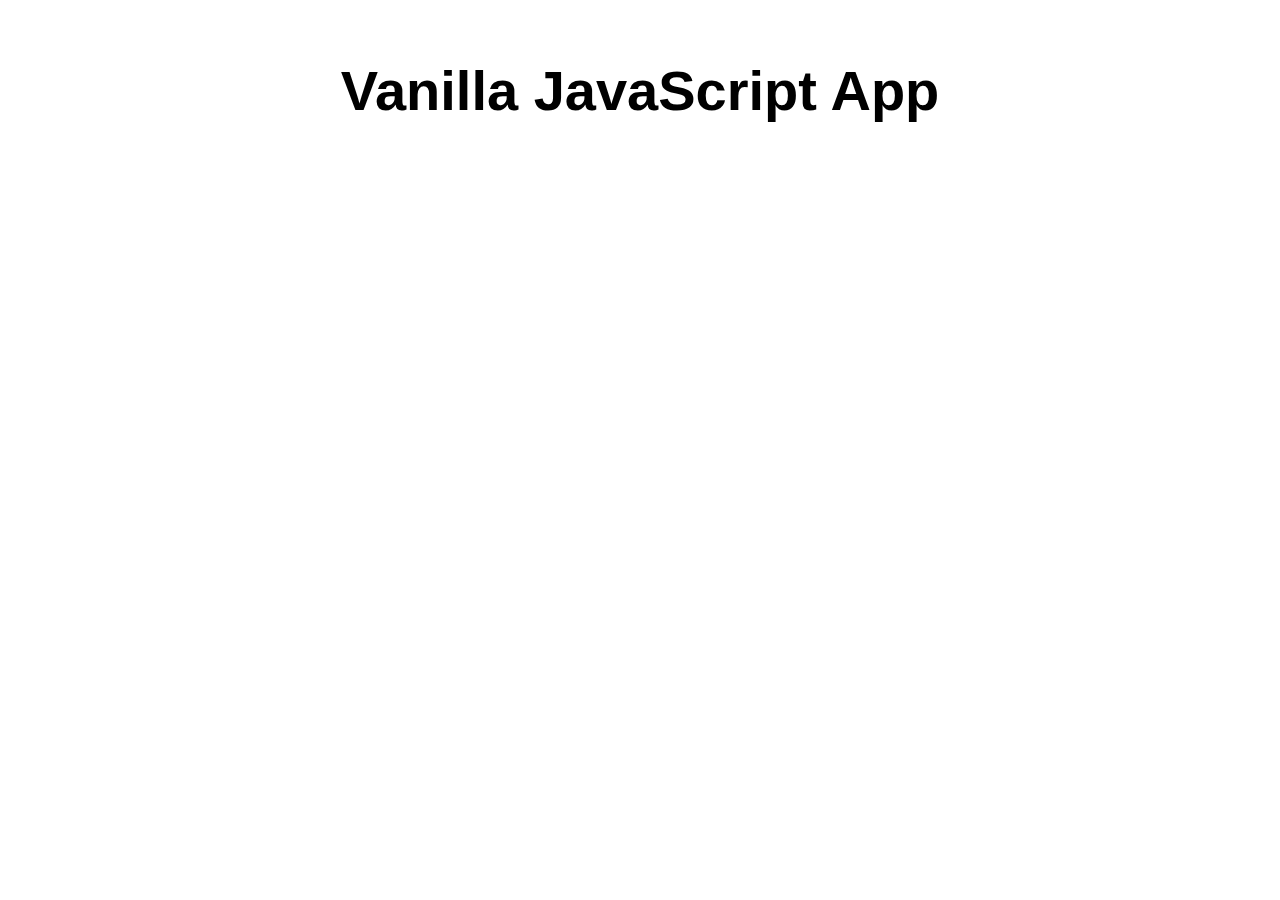
==== src/index.html @ c08eed6a "Initialize fhinkel-patch-1" ====
<!DOCTYPE html>
<html lang="en">

<head>
  <meta charset="UTF-8">
  <meta name="viewport" content="width=device-width, initial-scale=1.0">
  <link rel="stylesheet" href="styles.css">
  <title>Vanilla JavaScript App</title>
</head>

<body>
  <main>
    <h1>Vanilla JavaScript App</h1>
  </main>
</body>

</html>
---- src/styles.css ----
* {
  font-family: Arial, Helvetica, sans-serif;
}

html, body {
  margin: 0;
  border: 0;
  padding: 0;
  background-color: #fff;
}

main {
  margin: auto;
  width: 50%;
  padding: 20px;
}

main > h1 {
  text-align: center;
  font-size: 3.5em;
}
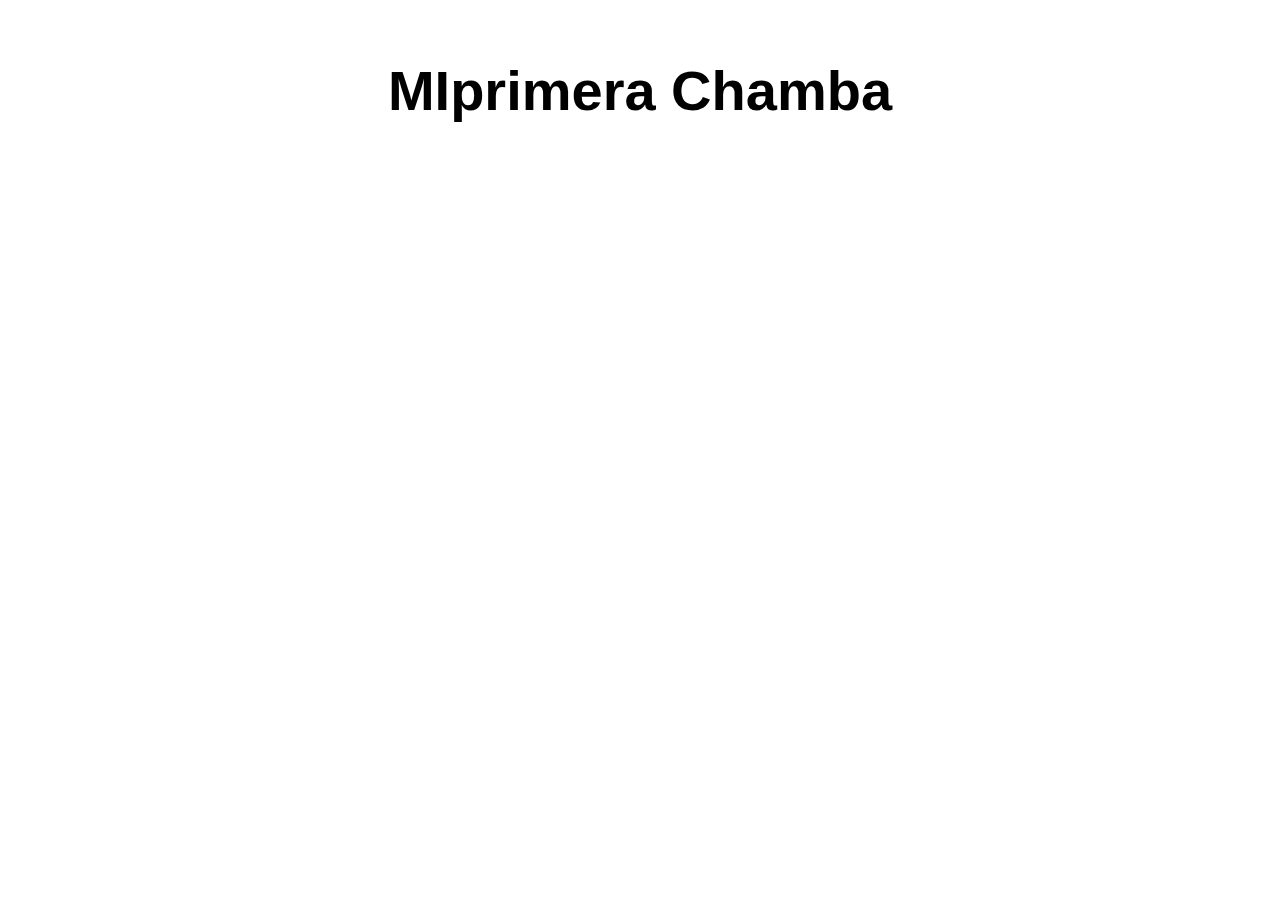
==== commit 634d5a6c: "Primera actualización" ====
--- a/src/index.html
+++ b/src/index.html
@@ -5,12 +5,12 @@
   <meta charset="UTF-8">
   <meta name="viewport" content="width=device-width, initial-scale=1.0">
   <link rel="stylesheet" href="styles.css">
-  <title>Vanilla JavaScript App</title>
+  <title>Demo 1</title>
 </head>
 
 <body>
   <main>
-    <h1>Vanilla JavaScript App</h1>
+    <h1>MIprimera Chamba</h1>
   </main>
 </body>
 
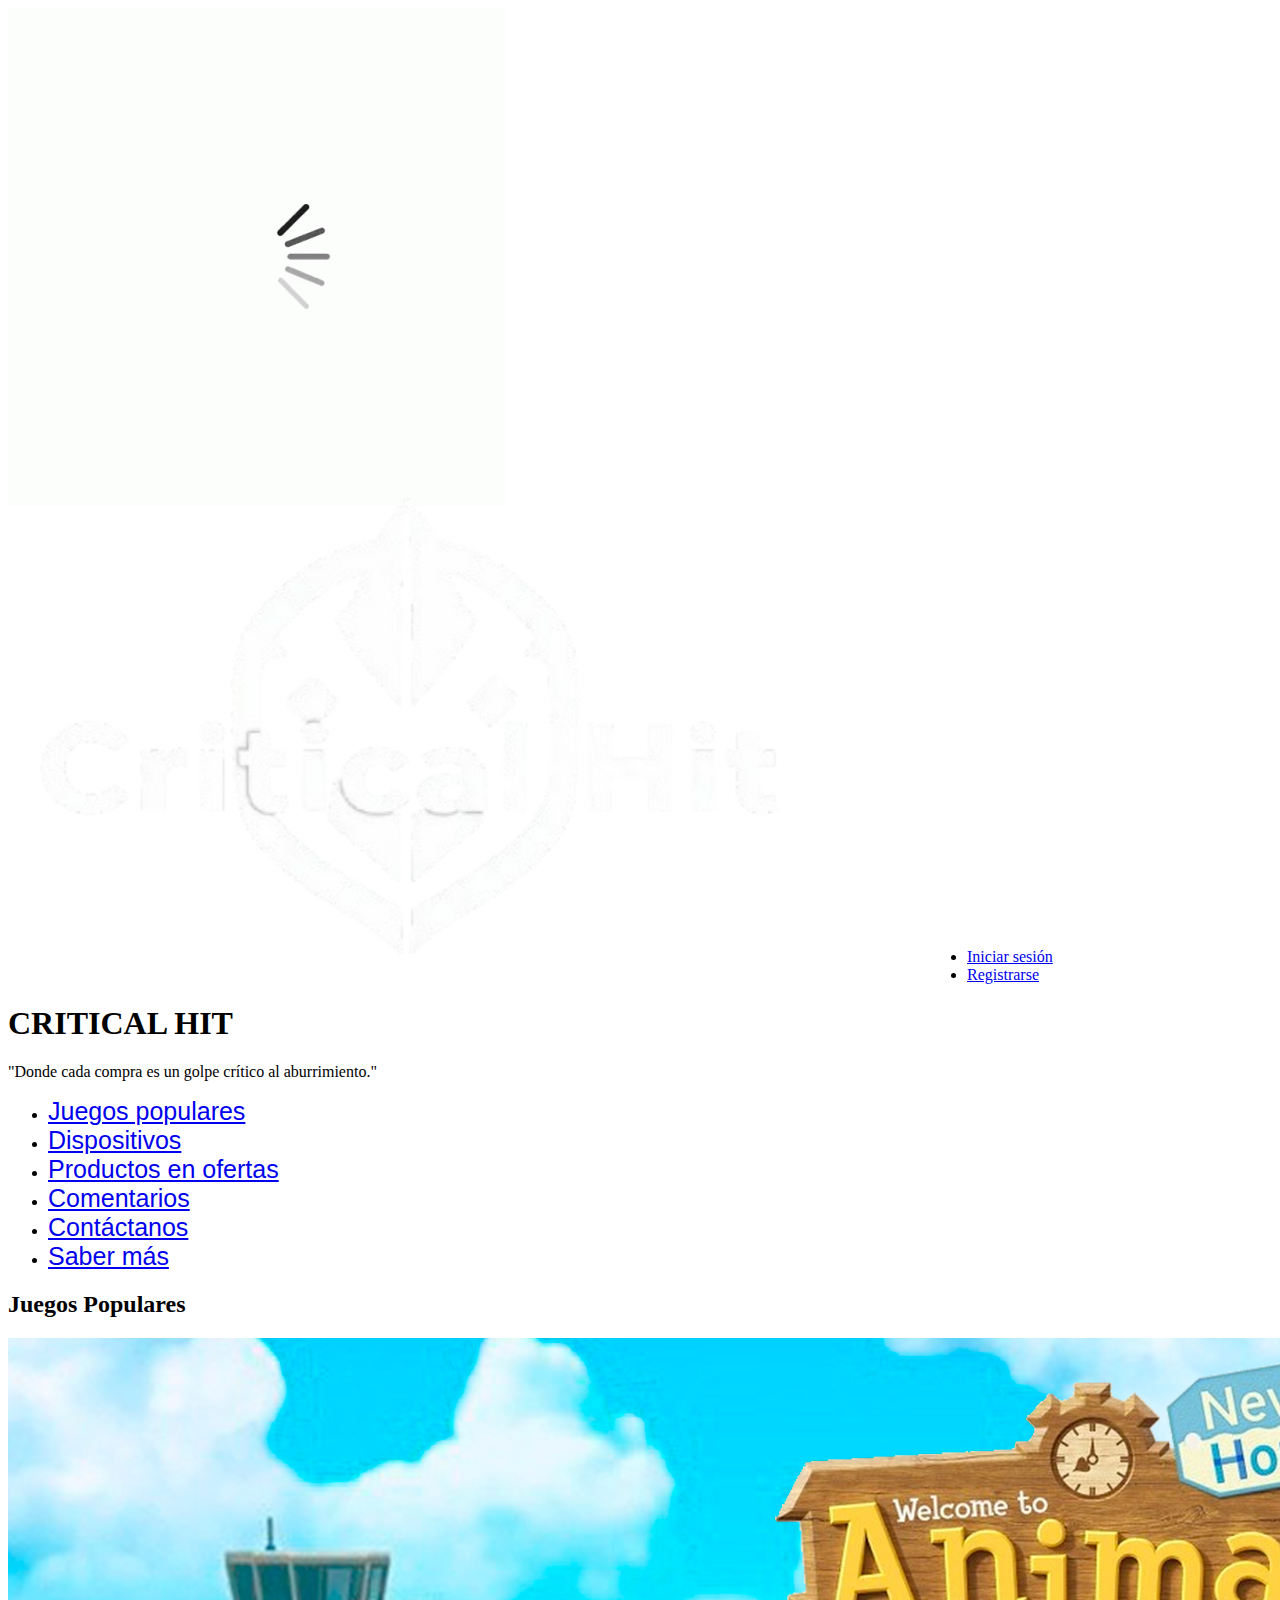
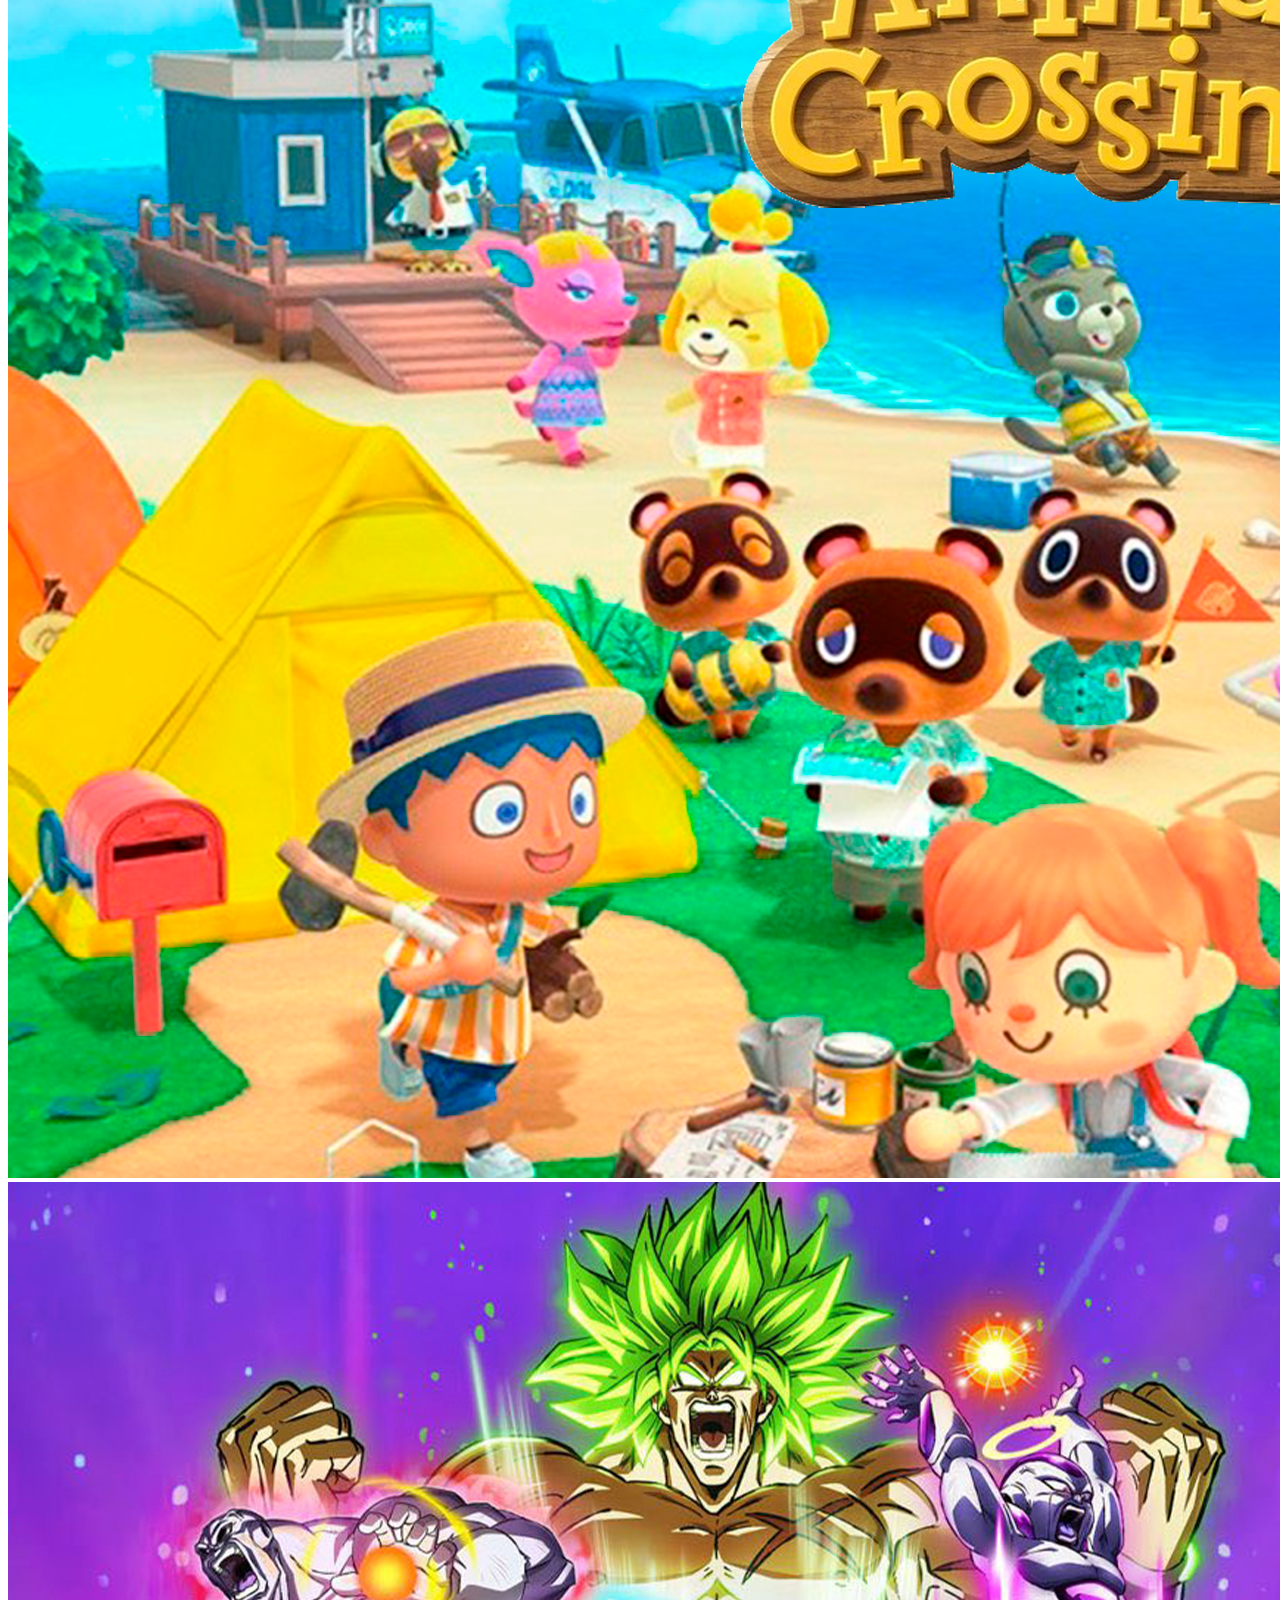
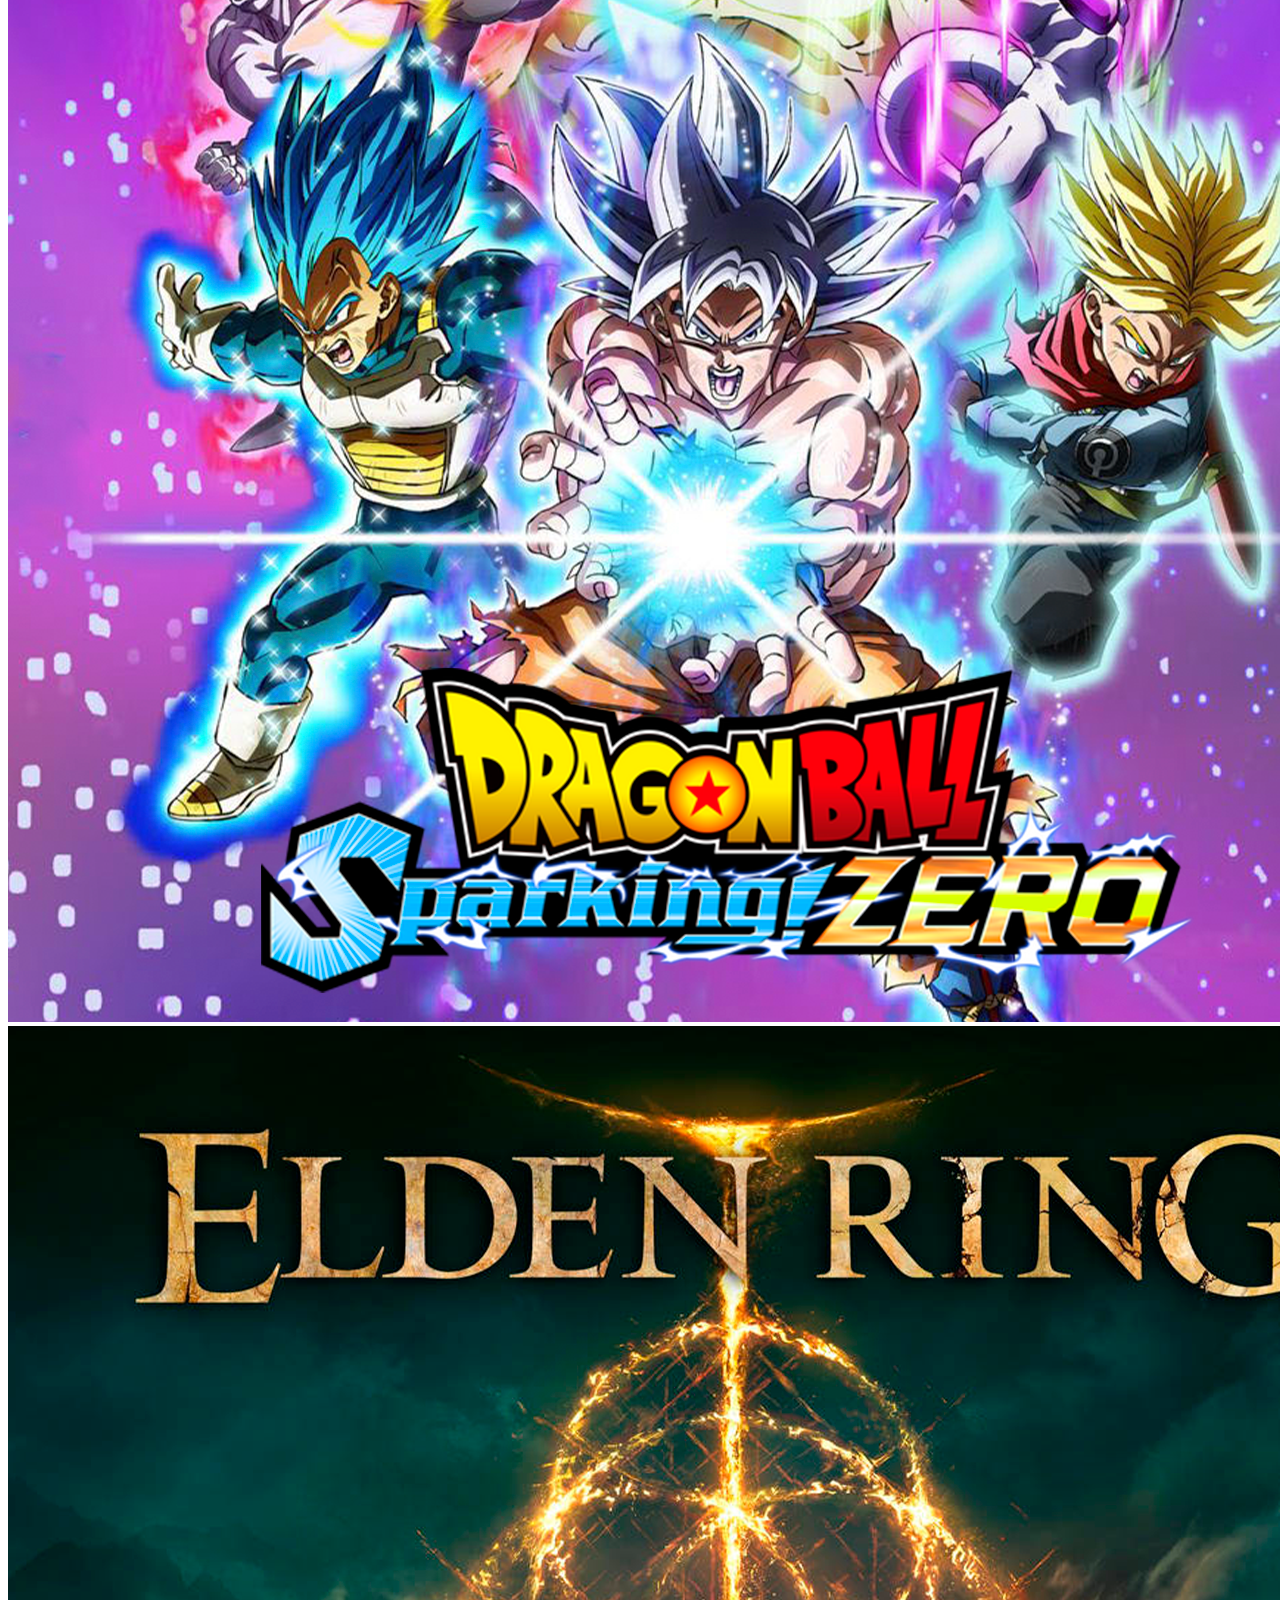
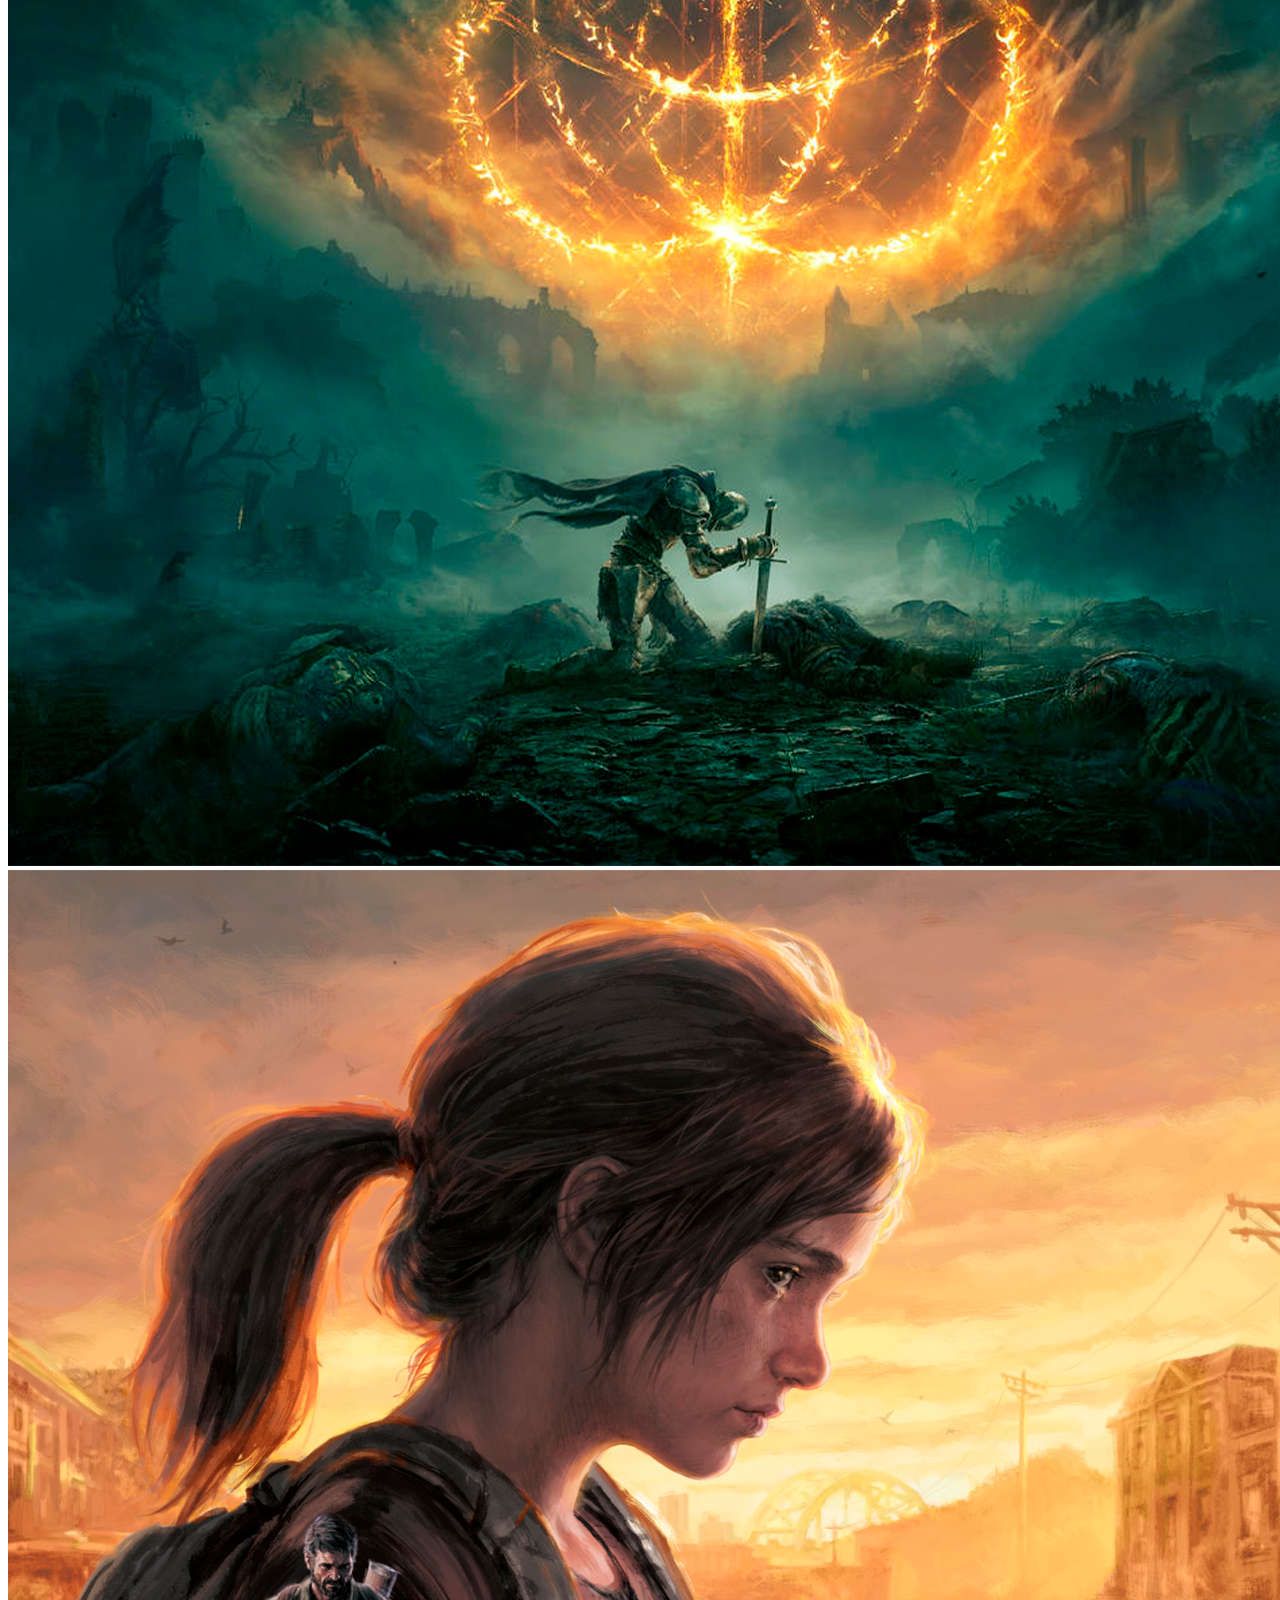
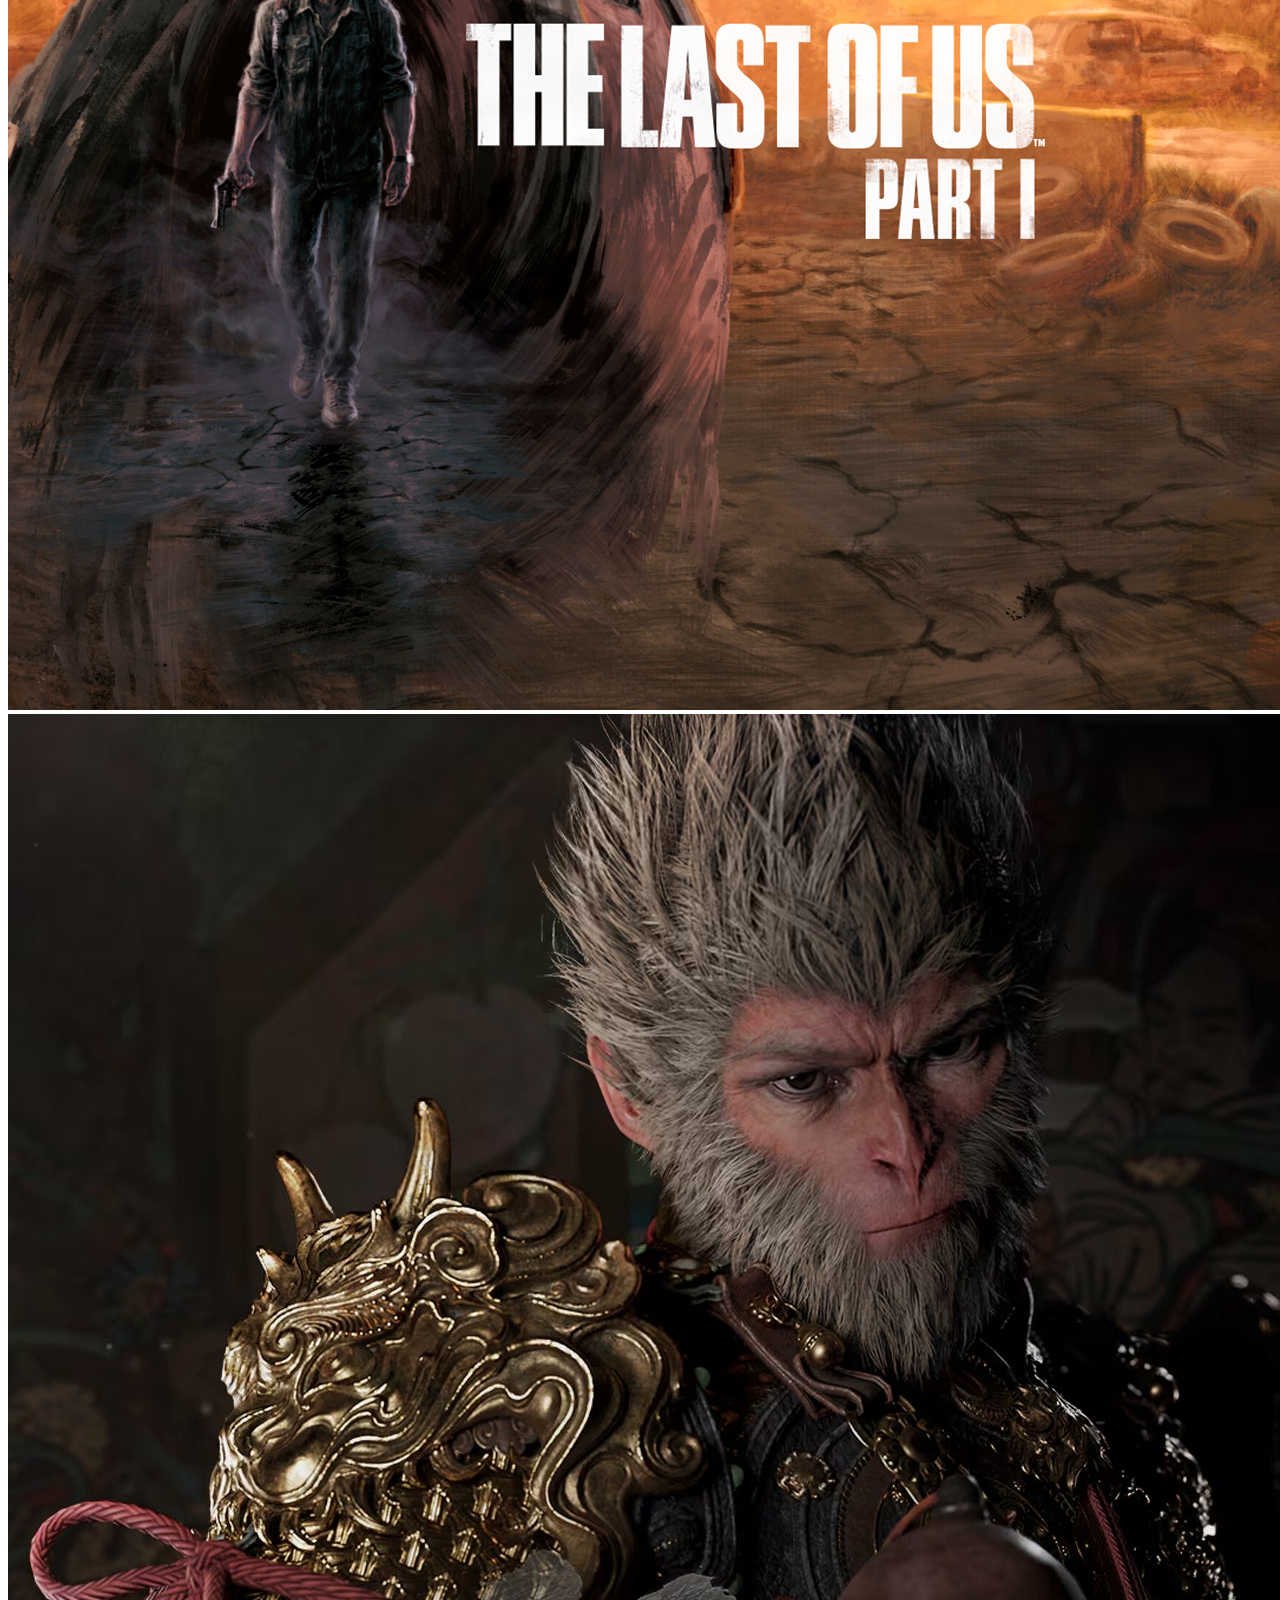
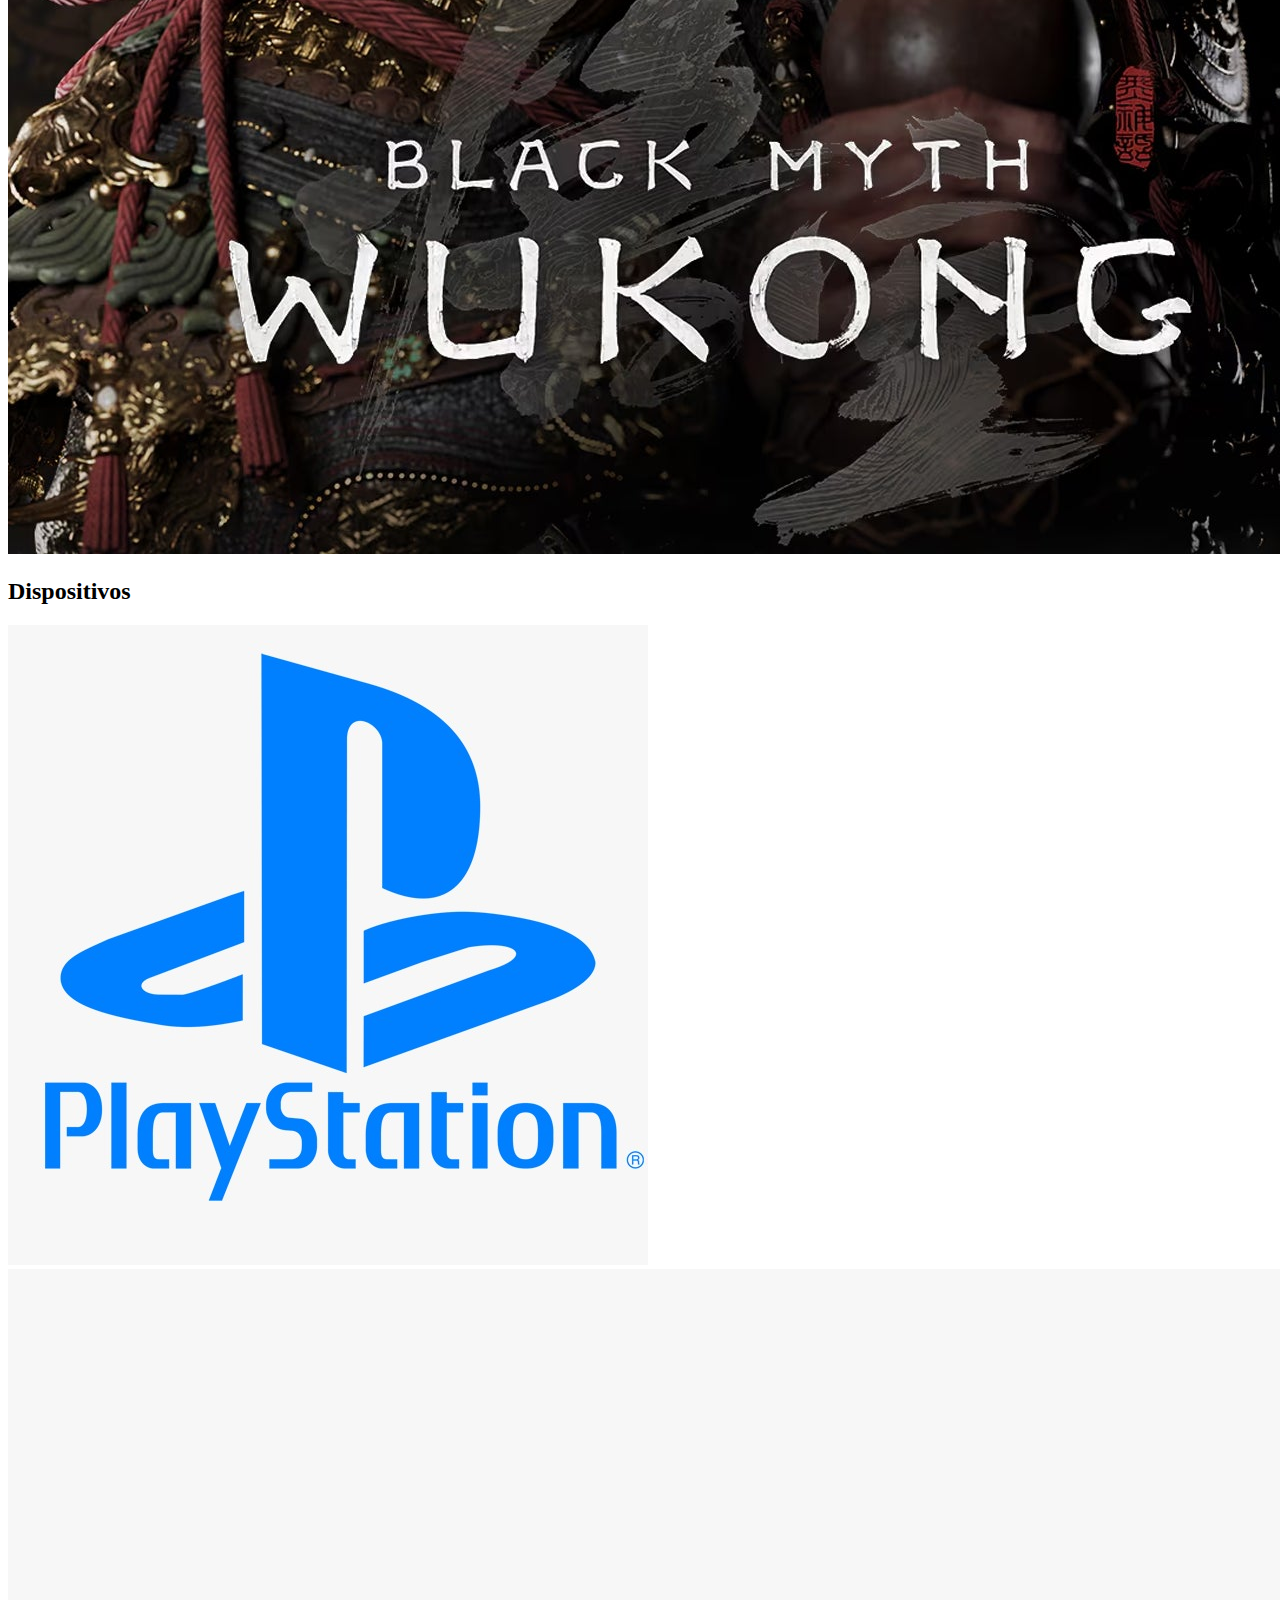
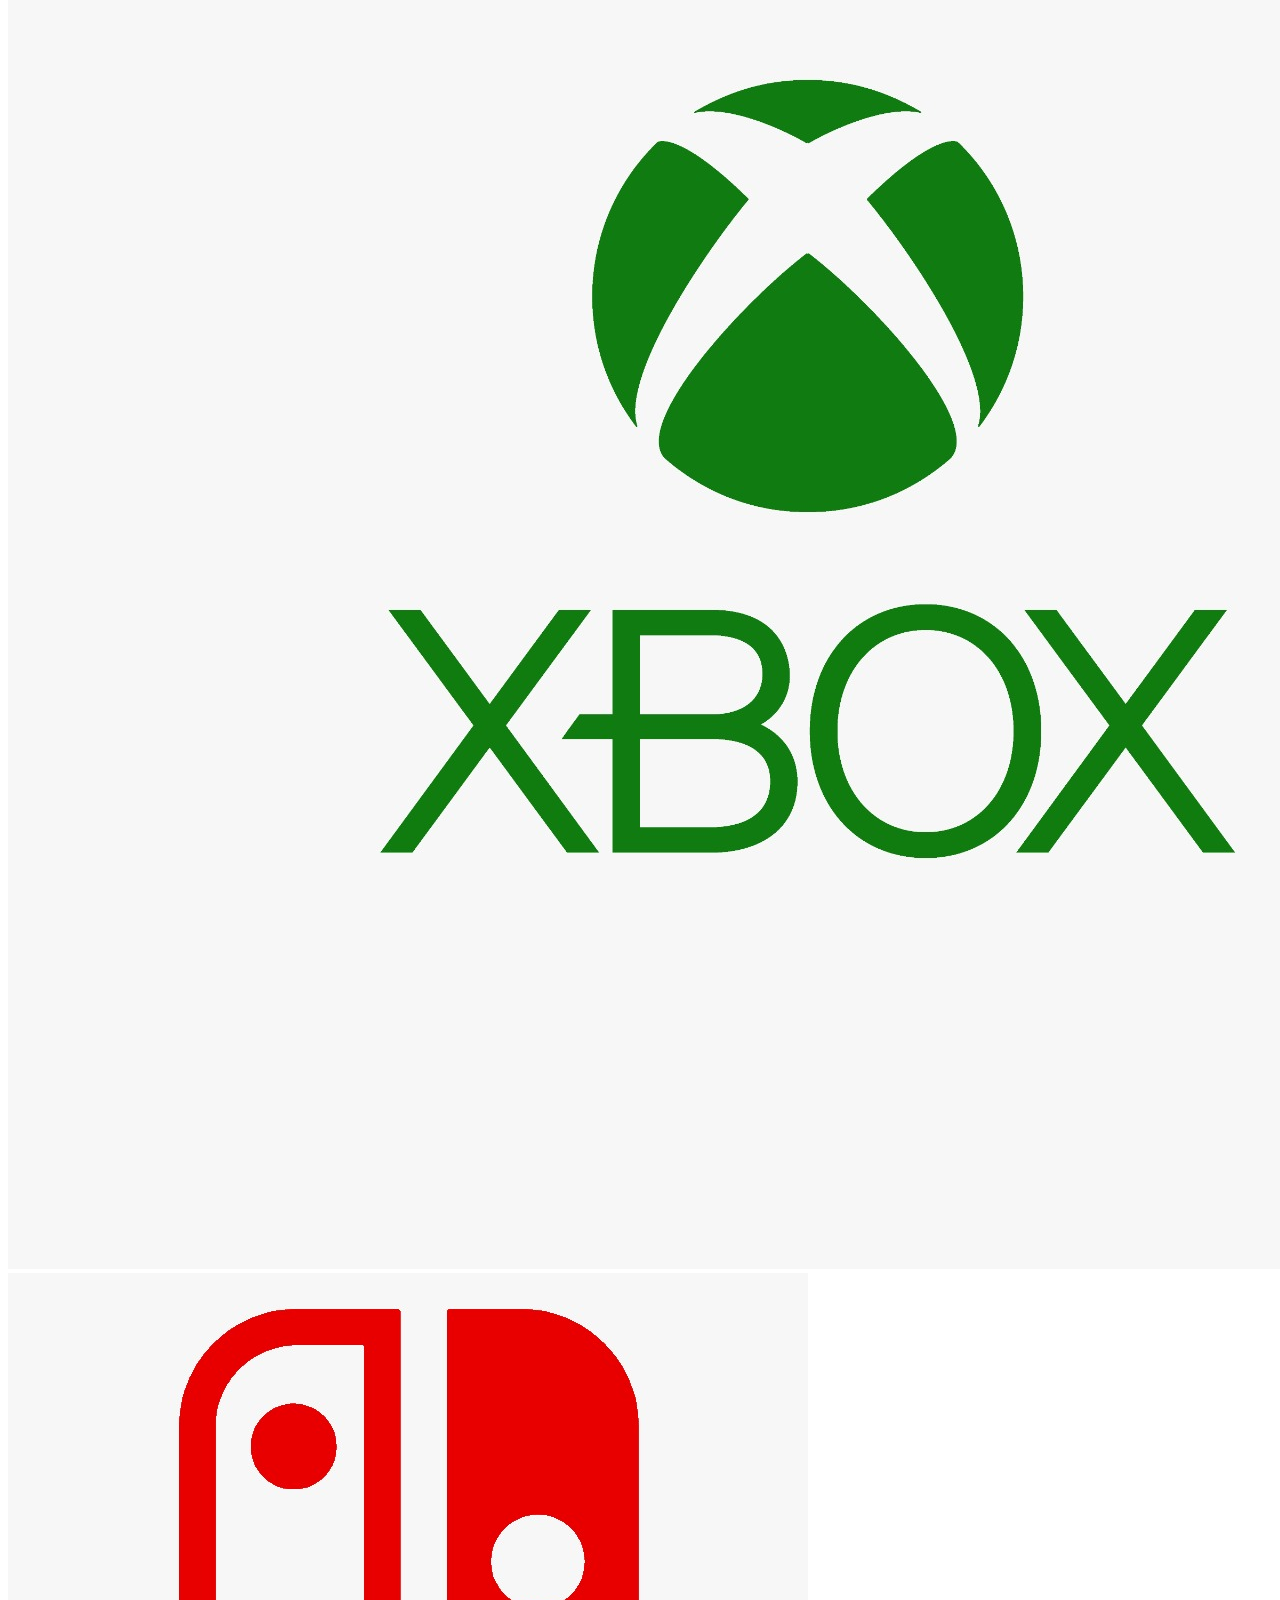
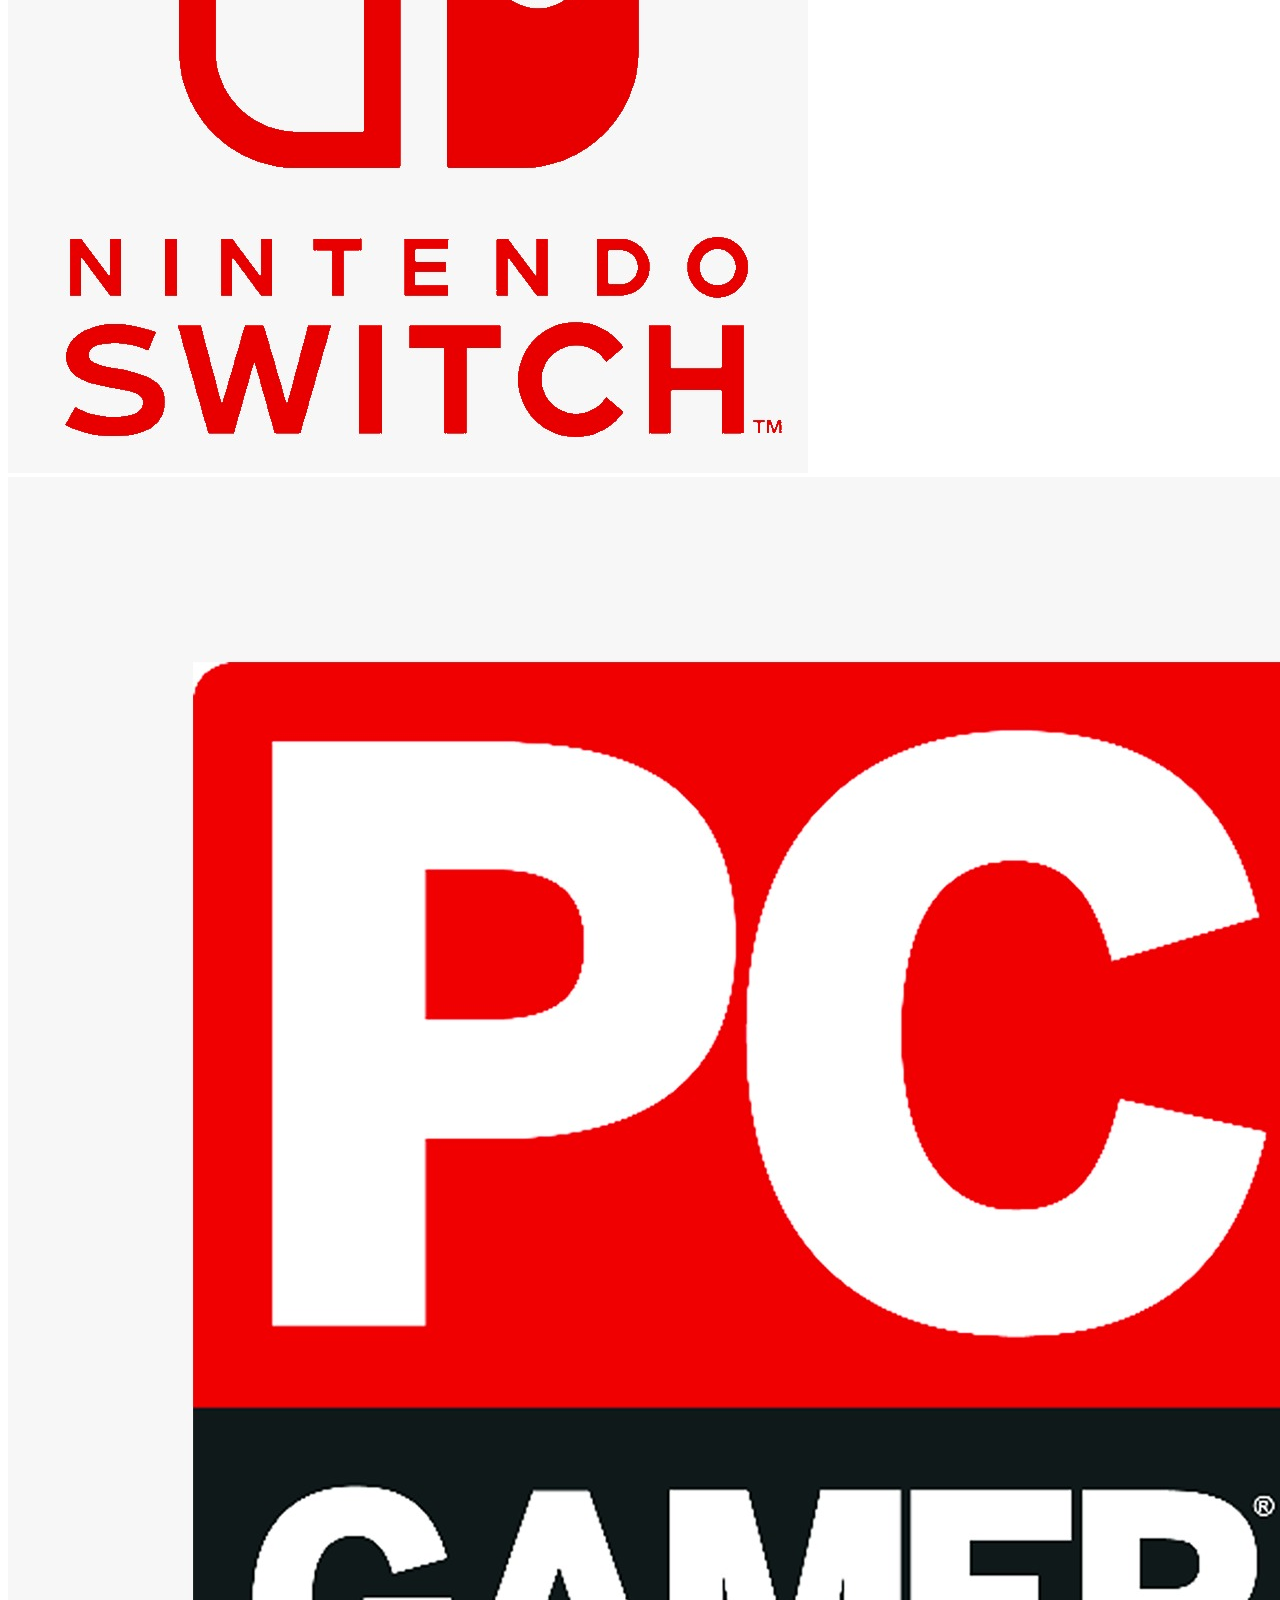
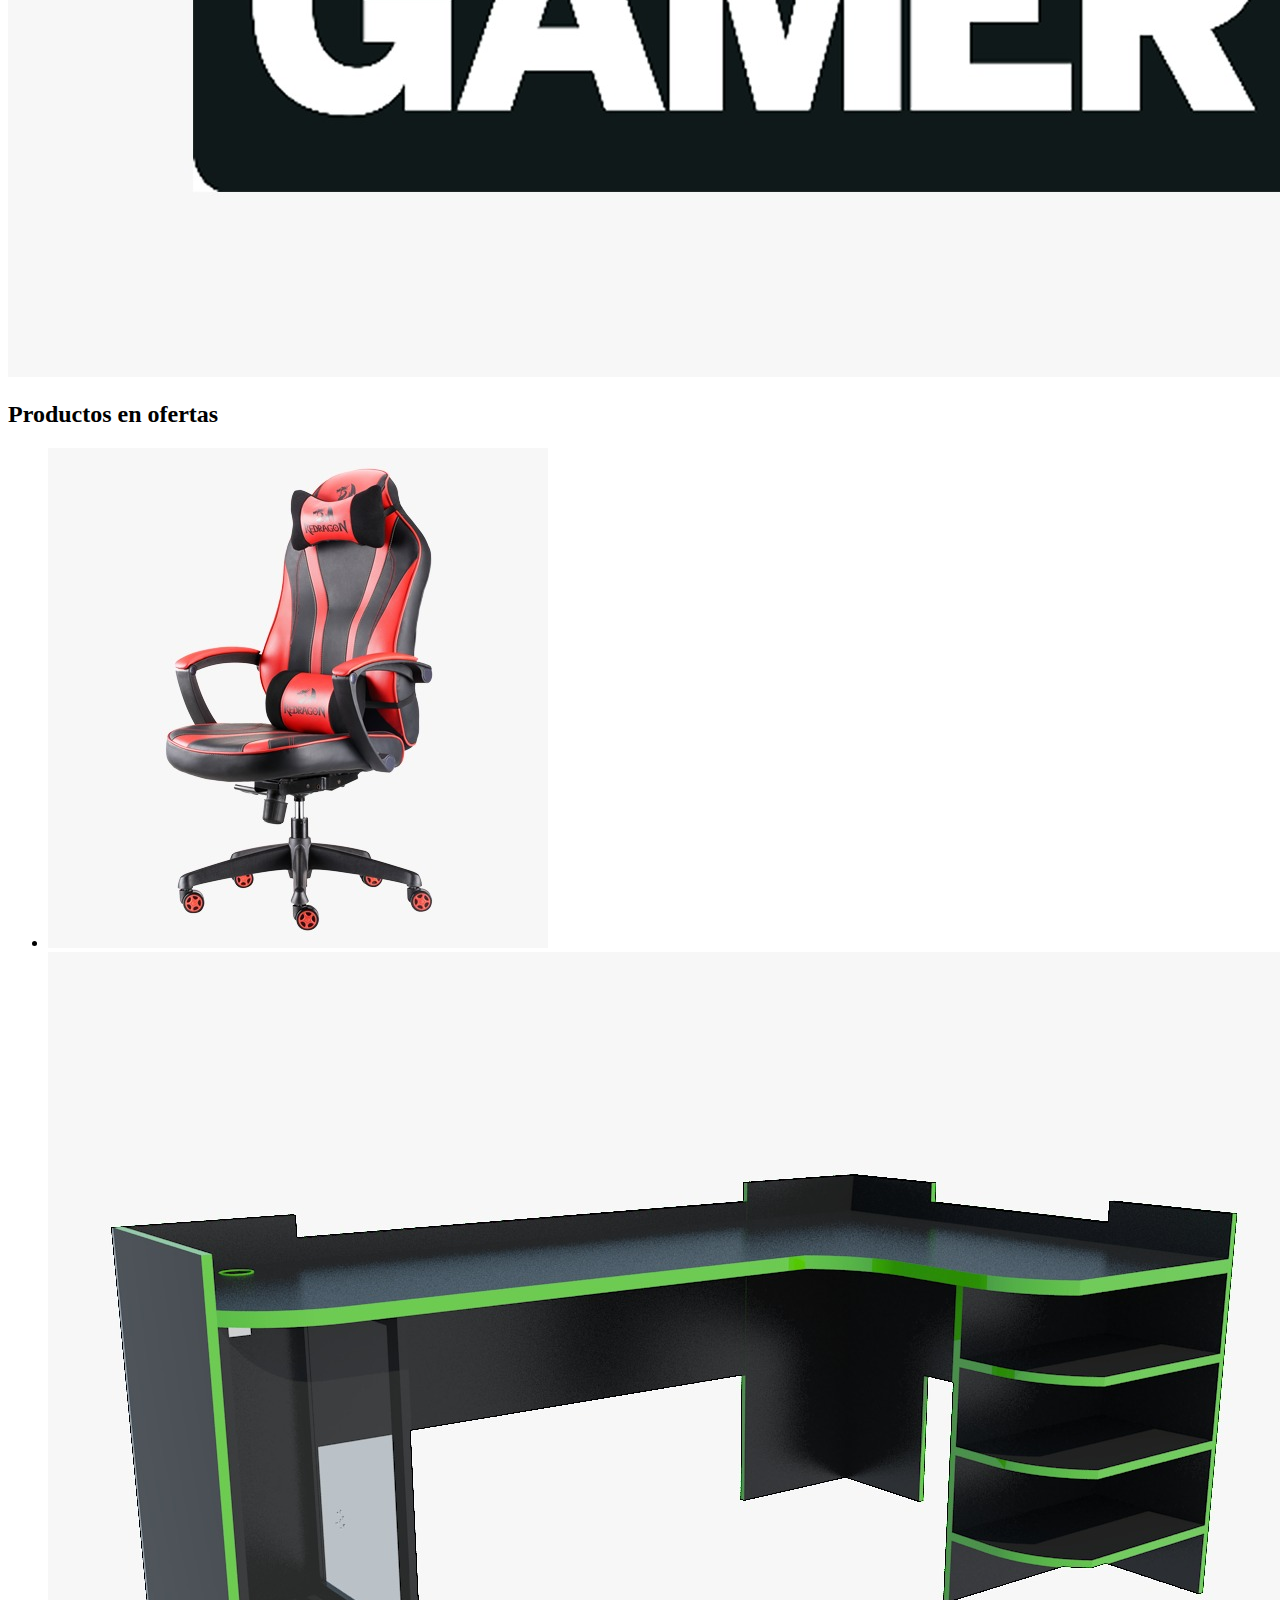
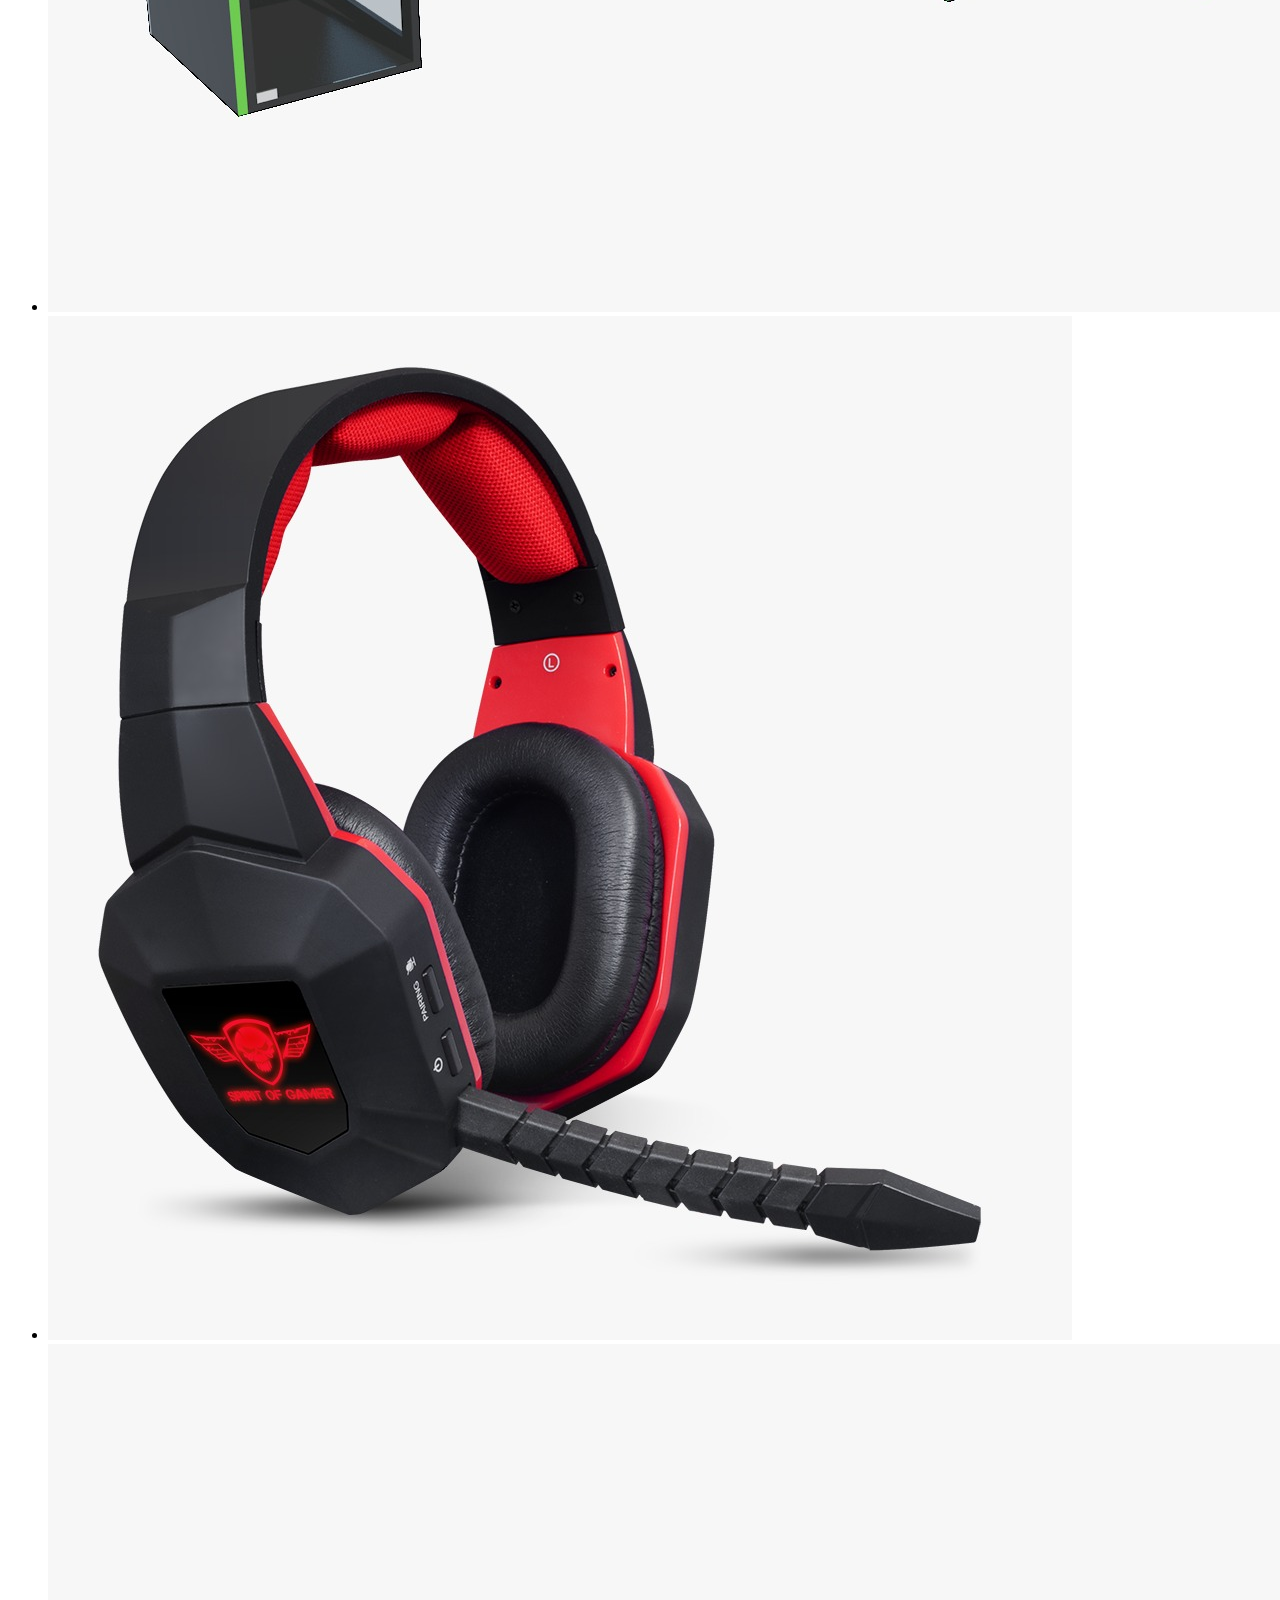
==== commit 507ebbca: "3" ====
--- a/src/index.html
+++ b/src/index.html
@@ -1,17 +1,263 @@
 <!DOCTYPE html>
-<html lang="en">
+<html lang="es">
 
 <head>
-  <meta charset="UTF-8">
-  <meta name="viewport" content="width=device-width, initial-scale=1.0">
-  <link rel="stylesheet" href="styles.css">
-  <title>Demo 1</title>
+    <meta charset="UTF-8">
+    <meta name="viewport" content="width=device-width, initial-scale=1.0">
+
+    <link rel="stylesheet" href="assets/css/bootstrap.min.css"> 
+    <link rel="stylesheet" href="assets/css/jquery.mCustomScrollbar.min.css">
+    <link rel="stylesheet" href="assets/css/responsive.css">
+
+    <link rel="icon" href="assets/img/icon.jpg" type="image/jpg" />
+    <link rel="stylesheet" href="assets/css/styles.css">
+    <link rel="stylesheet" href="assets/css/comentarios.css">
+    <link rel="stylesheet" href="assets/css/contacto.css">
+    <link rel="stylesheet" href="assets/css/oferta.css">
+    <link rel="stylesheet" href="assets/css/comentario.css">
+    <link rel="stylesheet" href="assets/css/dispositivos.css">
+    <link rel="stylesheet" href="assets/css/lightbox.css">
+    <title>Critical Hit</title>
 </head>
 
 <body>
-  <main>
-    <h1>MIprimera Chamba</h1>
-  </main>
+    <div class="loader_bg">
+        <div class="loader"><img src="assets/img/loading.gif" alt="#" /></div>
+    </div> 
+
+    <!-- Header -->
+    <header>
+        <div class="header-top">
+            <div class="header">
+                <div class="container-fluid">
+                    <div class="row">
+                        <div>
+                            <div class="full">
+                                <div class="center-desk">
+                                    <div class="logo">
+                                        <a href="#"><img src="assets/img/logo.png" alt="#" width="60%" style="margin-top:-30px; margin-left:20px;" /></a>
+                                    </div>
+                                </div>
+                            </div>
+                        </div>
+                        <ul class="top_icon" style="margin-left: 919px; margin-top: -50px;">
+                            <li class="button_login"><a href="assets/inicioSesion.html" target="_blank">Iniciar sesión</a></li>
+                            <li><a href="assets/registro.html" target="_blank">Registrarse</a></li>
+                        </ul>
+                        <section class="slider-section">
+                            <div class="text-bg">
+                                <h1>CRITICAL HIT</h1>
+                                <p>"Donde cada compra es un golpe crítico al aburrimiento."</p>
+                            </div>
+                        </section>
+                    </div>
+                </div>
+            </div>
+        </div>
+        <div class="banner_main">
+            <div class="container">
+                <div class="menu-area">
+                    <nav class="side-menu">
+                        <ul>
+                            <li class="active"><a href="#game" style="font-size: 25px; font-family:sans-serif;">Juegos populares</a></li>
+                            <li><a href="#software" style="font-size: 25px; font-family:sans-serif;">Dispositivos</a></li>
+                            <li><a href="#ofertas" style="font-size: 25px; font-family:sans-serif;">Productos en ofertas</a></li>
+                            <li><a href="#testimonial" style="font-size: 25px; font-family:sans-serif;">Comentarios</a></li>
+                            <li><a href="#contacto" style="font-size: 25px; font-family:sans-serif;">Contáctanos</a></li>
+                            <li><a href="#sabermas" style="font-size: 25px; font-family:sans-serif;">Saber más</a></li>
+                        </ul>
+                    </nav>
+                </div>
+            </div>
+        </div>
+    </header>
+
+    <!-- Juegos populares -->
+    <div class="subtitulo">
+        <h2 id="game">Juegos Populares</h2>
+    </div>
+    <div class="imagenes">
+        <section>
+            <img src="assets/img/ACNH1.png" alt="">
+            <img src="assets/img/DBSZ!.png" alt="">
+            <img src="assets/img/ER1.png" alt="">
+            <img src="assets/img/TLOUP1.png" alt="">
+            <img src="assets/img/blackmyth-1723969364570.jpg" alt="">
+        </section>
+    </div>
+
+    <!-- Dispositivos -->
+
+    <div class="subtitulo">
+        <h2 id="software">Dispositivos</h2>
+    </div>
+    <div class="contenedor">
+        <div class="gallery">
+
+            <a href="assets/img/play5.jpg" data-lightbox="models" data-title="PlayStation">
+                <img src="assets/img/Lplay.png" alt="">
+            </a>
+
+            <a href="assets/img/xbox.jpg" data-lightbox="models" data-title="Xbox">
+                <img src="assets/img/Lxbox.png" alt="">
+            </a>
+            
+            <a href="assets/img/nintendo.jpg" data-lightbox="models" data-title="Nintendo">
+                <img src="assets/img/Lnintendo.png" alt="">
+            </a>
+
+            <a href="assets/img/PC.jpg" data-lightbox="models" data-title="PC">
+                <img src="assets/img/Lpc.png" alt="">
+            </a>
+            
+        </div>
+    </div>
+
+    <!-- Ofertas -->
+
+    <div class="subtitulo">
+        <h2 id="ofertas">Productos en ofertas</h2>
+    </div>
+    <div class="slider-box">
+        <ul>
+            <li>
+                <a href="https://www.gamerscolombia.com/tienda" target="_blank"><img src="assets/img/1.png" alt=""></a>
+            </li>
+            <li>
+                <a href="https://www.gamerscolombia.com/tienda" target="_blank"><img src="assets/img/2.png" alt=""></a>
+            </li>
+            <li>
+                <a href="https://www.gamerscolombia.com/tienda" target="_blank"><img src="assets/img/6.png" alt=""></a>
+            </li>
+            <li>
+                <a href="https://www.gamerscolombia.com/tienda" target="_blank"><img src="assets/img/4.png" alt=""></a>
+            </li>
+            <li>
+                <a href="https://www.gamerscolombia.com/tienda" target="_blank"><img src="assets/img/5.png" alt=""></a>
+            </li>
+            <li>
+                <a href="https://www.gamerscolombia.com/tienda" target="_blank"><img src="assets/img/7.png" alt=""></a>
+            </li>
+
+        </ul>
+    </div>
+
+    <!-- Comentarios -->
+
+    
+    <div class="subtitulo">
+        <h2 id="comentarios">Comentarios</h2>
+    </div>
+    <div class="slider-box2">
+        <ul>
+            <li>
+                <img src="assets/img/cap1.png" alt="">
+            </li>
+            <li>
+                <img src="assets/img/cap2.png" alt="">
+            </li>
+            <li>
+                <img src="assets/img/cap3.png" alt="">
+            </li>
+            <li>
+                <img src="assets/img/cap4.png" alt="">
+            </li>
+            <li>
+                <img src="assets/img/cap5.png" alt="">
+            </li>
+
+        </ul>
+    </div>
+
+    <!-- Contacto -->
+    <div class="subtitulo">
+        <h2 id="contacto">Contáctanos</h2>
+    </div>
+    <div id="contact" class="contact" style="margin-top: -100px;">
+        <div class="container">
+
+            <div class="row">
+
+                <div class="col-md-12">
+
+                    <form class="contact_bg">
+                        <div class="row">
+                            <div class="col-xl-12 col-lg-12 col-md-12 col-sm-12">
+                                <input class="contactus" placeholder="Nombre" type="text" name="Name">
+                            </div>
+                            <div class="col-xl-6 col-lg-6 col-md-6 col-sm-12">
+                                <input class="contactus" placeholder="Telefono" type="text" name="Email">
+                            </div>
+                            <div class="col-xl-6 col-lg-6 col-md-6 col-sm-12">
+                                <input class="contactus" placeholder="Correo" type="text" name="Email">
+                            </div>
+                            <div class="col-xl-12 col-lg-12 col-md-12 col-sm-12">
+                                <textarea class="textarea" placeholder="Mensaje" type="text" name="Message"></textarea>
+                            </div>
+                            <div class="col-xl-12 col-lg-12 col-md-12 col-sm-12">
+                                <button type="button" class="send" onClick="contacto()">Enviar</button>
+                            </div>
+                        </div>
+                    </form>
+                </div>
+            </div>
+
+        </div>
+    </div>
+
+
+    <!-- Footer -->
+    <footer>
+        <div class="footer" id="sabermas">
+            <div class="container">
+                <h2>Saber más</h2>
+                <form class="news">
+                    <input class="newslatter" placeholder="Ingresa tu email" type="email" name="email">
+                    <button class="submit">Más información</button>
+                </form>
+                <div class="footer-sections">
+                    <div class="social-links">
+                        <div class="logos">
+                            <a href="#"><img src="assets/img/facebook.png" alt="Facebook"></a>
+                            <a href="#"><img src="assets/img/x.png" alt="Twitter"></a>
+                            <a href="#"><img src="assets/img/wssp.png" alt="WhatsApp"></a>
+                        </div>
+                        <a href="index.html">
+                            <img src="/assets/img/logo.png" alt="Logo" class="footer-logo">
+                        </a>
+                    </div>
+                    <div class="quick-links">
+                        <h3>Menú rápido</h3>
+                        <ul class="menu-footer">
+                            <li><img src="/assets/img/3.png" alt="#game"> <a href="#game">Juegos populares</a></li>
+                            <li><img src="/assets/img/3.png" alt="#software"> <a href="#software">Dispositivos</a></li>
+                            <li><img src="/assets/img/3.png" alt="#ofertas"> <a href="#oferta">Productos en ofertas</a></li>
+                            <li><img src="/assets/img/3.png" alt="#comentarios"> <a href="#testimonial">Comentarios</a></li>
+                            <li><img src="/assets/img/3.png" alt="#contacto"> <a href="#contact">Contáctanos</a></li>
+                        </ul>
+                    </div>
+                    <div class="contact-info">
+                        <h3>Contáctanos</h3>
+                        <ul class="loca">
+                            <li><a href="" style="text-decoration: none; color: white;"><img src="assets/icon/loc.png" alt="Location" style="width: 30px;">Centro Comercial Monterrey</li></a>
+                            <li><img src="assets/icon/email.png" alt="Email" style="width: 30px;"> demo@gmail.com</li>
+                            <li><img src="assets/icon/call.png" alt="Phone" style="width: 30px;"> +3242838435</li>
+                        </ul>
+                    </div>
+                </div>
+            </div>
+        </div>
+        <div class="copyright">
+            <div class="container">
+                <p>&copy; 2024 - Todos los derechos reservados - Thomas y Santiago</p>
+            </div>
+        </div>
+    </footer>
+
+    <script src="assets/js/index.js"></script>
+    <script src="assets/js/contacto.js"></script>
+    <script src="assets/js/lightbox-plus-jquery.min.js"></script>
+    <script src="assets/js/comentario.js"></script>
+
 </body>
-
-</html>+</html>
